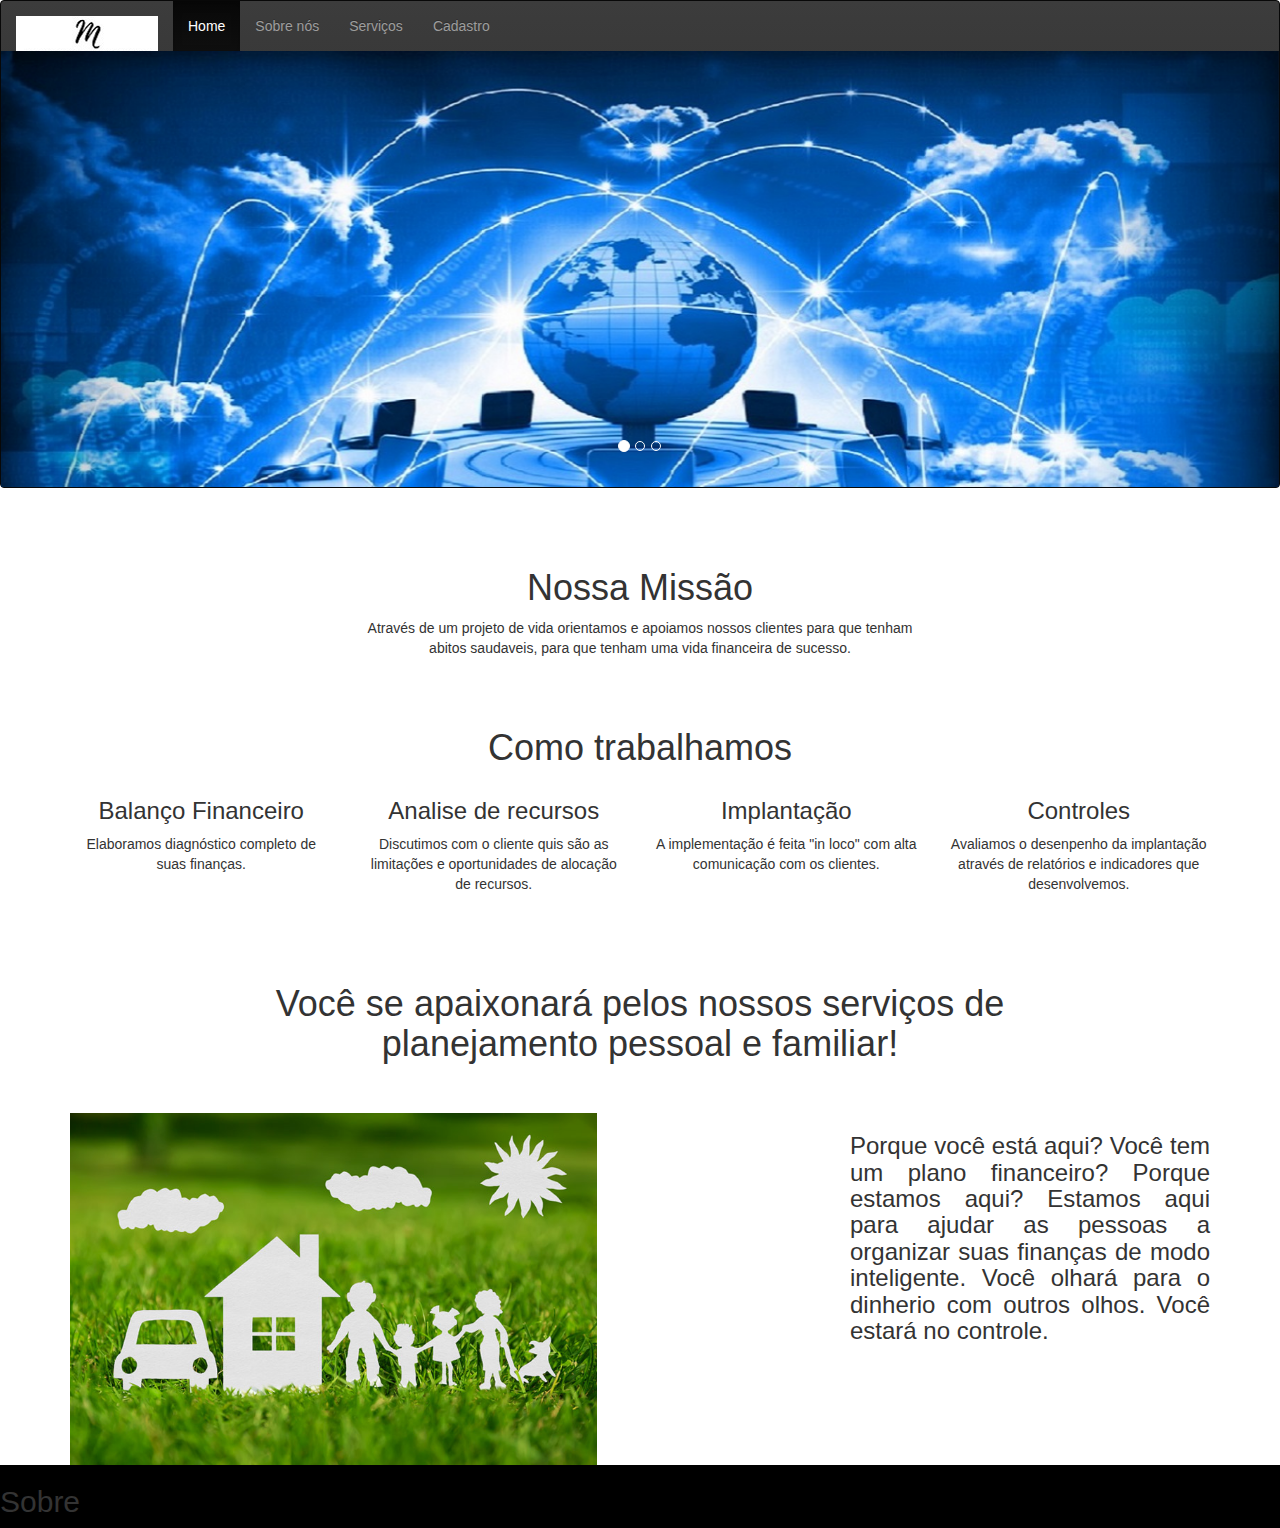
==== index.html @ ec8c568b "first commit" ====
<!DOCTYPE html>
<html lang="pt-br">

<head>
    <meta charset="UTF-8">
    <meta name="viewport" content="width=device-width, initial-scale=1.0">
    <meta http-equiv="X-UA-Compatible" content="ie=edge">
    <title>Document</title>
    <link rel="stylesheet" href="./css/bootstrap.min.css">
    <link rel="stylesheet" href="./css/bootstrap-theme.min.css">
    <link rel="stylesheet" href="./css/imagens.css">
    <link rel="stylesheet" href="./css/footer.css">

</head>

<body>
    <nav class="navbar navbar-inverse">
        <div class="container-fluid">
            <!-- Brand and toggle get grouped for better mobile display -->
            <div class="navbar-header">
                <button type="button" class="navbar-toggle collapsed" data-toggle="collapse"
                    data-target="#bs-example-navbar-collapse-1" aria-expanded="false">
                    <span class="sr-only">Toggle navigation</span>
                    <span class="icon-bar"></span>
                </button>
                <a class="navbar-brand" href="./index.html"><img src="./imagens/logotipo3.jpg" alt="logo" class="img-responsive" alt="Responsive image"></a>
            </div>
            <!-- Collect the nav links, forms, and other content for toggling -->
            <div class="collapse navbar-collapse" id="bs-example-navbar-collapse-1">
                <ul class="nav navbar-nav">
                    <li class="active"><a href="./index.html">Home</a></li>
                    <li class=""><a href="./sobre.html">Sobre nós</a></li>
                    <li><a href="./servico.html">Serviços</a></li>
                    <li><a href="./cadastro.html">Cadastro</a></li>
                </ul>
            </div><!-- /.navbar-collapse -->
        </div><!-- /.container-fluid -->
        <header class="cabecalho">
            <!-- Cabeçalho -->
            <div id="carousel-example-generic" class="carousel slide" data-ride="carousel">
                <!-- Indicators -->
                <ol class="carousel-indicators">
                    <li data-target="#carousel-example-generic" data-slide-to="0" class="active"></li>
                    <li data-target="#carousel-example-generic" data-slide-to="1"></li>
                    <li data-target="#carousel-example-generic" data-slide-to="2"></li>
                </ol>

                <!-- Wrapper for slides -->
                <div class="carousel-inner" role="listbox">
                    <div class="item active">
                        <img src="./imagens/nuvem2.jpg" class="img-responsive" alt="Responsive image">
                        <div class="carousel-caption">
                            
                        </div>
                    </div>
                    <div class="item">
                        <img src="./imagens/nuvem.jpg" class="img-responsive" alt="Responsive image">
                        <div class="carousel-caption">
                           
                        </div>
                    </div>
                
                </div>

                <!-- Controls -->
                <a class="left carousel-control" href="#carousel-example-generic" role="button" data-slide="prev">
                    <span class="glyphicon glyphicon-chevron-left" aria-hidden="true"></span>
                    <span class="sr-only">Previous</span>
                </a>
                <a class="right carousel-control" href="#carousel-example-generic" role="button" data-slide="next">
                    <span class="glyphicon glyphicon-chevron-right" aria-hidden="true"></span>
                    <span class="sr-only">Next</span>
                </a>
            </div>
            <!-- <div class="row">
                <div class="col-md-12"><img src="./imagens/nuvem2.jpg" class="img-responsive" alt="Responsive image">
                </div>
            </div> -->
        </header>
    </nav>
    <br>
    <br>
    <div class="container">
        <div class="row">
            <div class="col-md-3"></div>
            <div class="col-md-6">
                <div class="row">
                    <div class="col-md-3"></div>
                    <div class="col-md-6">
                        <h1 class="text-center">Nossa Missão</h1>
                    </div>
                    <div class="col-md-3"></div>
                </div>
                <p class="text-center">Através de um projeto de vida orientamos e apoiamos nossos clientes para que
                    tenham abitos
                    saudaveis, para que tenham uma vida financeira de sucesso.
                </p>
            </div>
            <div class="col-md-3"></div>
        </div>
        <br>
        <br>
        <div class="row">
            <div class="col-md-4"></div>
            <div class="col-md-4">
                <h1 class="text-center">Como trabalhamos</h1>
            </div>
            <div class="col-md-4"></div>
        </div>
        <div class="row">
            <div class="col-md-3">
                <h3 class="text-center">Balanço Financeiro</h3>
                <p class="text-center">Elaboramos diagnóstico completo de suas finanças.</p>
            </div>
            <div class="col-md-3">
                <h3 class="text-center">Analise de recursos</h3>
                <p class="text-center">Discutimos com o cliente quis são as limitações e oportunidades de alocação de
                    recursos.</p>
            </div>
            <div class="col-md-3">
                <h3 class="text-center">Implantação</h3>
                <p class="text-center">A implementação é feita "in loco" com alta comunicação com os clientes.</p>
            </div>
            <div class="col-md-3">
                <h3 class="text-center">Controles</h3>
                <p class="text-center">Avaliamos o desenpenho da implantação através de relatórios e indicadores que
                    desenvolvemos.</p>
            </div>
        </div>
        <br>
        <br>
        <br>
        <div class="row">
            <div class="col-md-2"></div>
            <div class="col-md-8">
                <h1 class="text-center">Você se apaixonará pelos nossos serviços de planejamento pessoal e familiar!
                </h1>
            </div>
            <div class="col-md-2"></div>
        </div>
        <br>
        <br>
        <div class="row">
            <div class="col-md-6"><img src="./imagens/planejamento.jpg" alt="" class="planejamento"></div>
            <div class="col-md-2"></div>
            <div class="col-md-4">
                <h3>
                    <p class="text-justify">Porque você está aqui? Você tem um plano financeiro? Porque estamos aqui?
                        Estamos aqui para ajudar as pessoas a organizar suas finanças de modo inteligente. Você olhará
                        para
                        o dinherio com outros olhos. Você estará no controle.
                    </p>
                </h3>
            </div>
        </div>
    </div>
    <footer class="rodape">
        <div class="row">
            <div class="col-md-4">
                <h2>Sobre</h2>
            </div>
            <div class="col-md-4">
                <h1 class=""></h1>
            </div>
            <div class="col-md-4"></div>
        </div>
    </footer>
    <!-- jQuery (necessary for Bootstrap's JavaScript plugins) -->
    <script src="https://code.jquery.com/jquery-1.12.4.min.js"
        integrity="sha384-nvAa0+6Qg9clwYCGGPpDQLVpLNn0fRaROjHqs13t4Ggj3Ez50XnGQqc/r8MhnRDZ"
        crossorigin="anonymous"></script>
    <script src="./js/bootstrap.min.js"></script>
</body>

</html>
---- css/imagens.css ----
.cabecalho{
    width: absolute;
}

/* .container{
    margin-left: 30%;
    margin-right: 30%;
} */
 .planejamento{
     width: 95%;
 }
---- css/footer.css ----
.rodape{
    background-color: black;
}

.rodape h2{

}
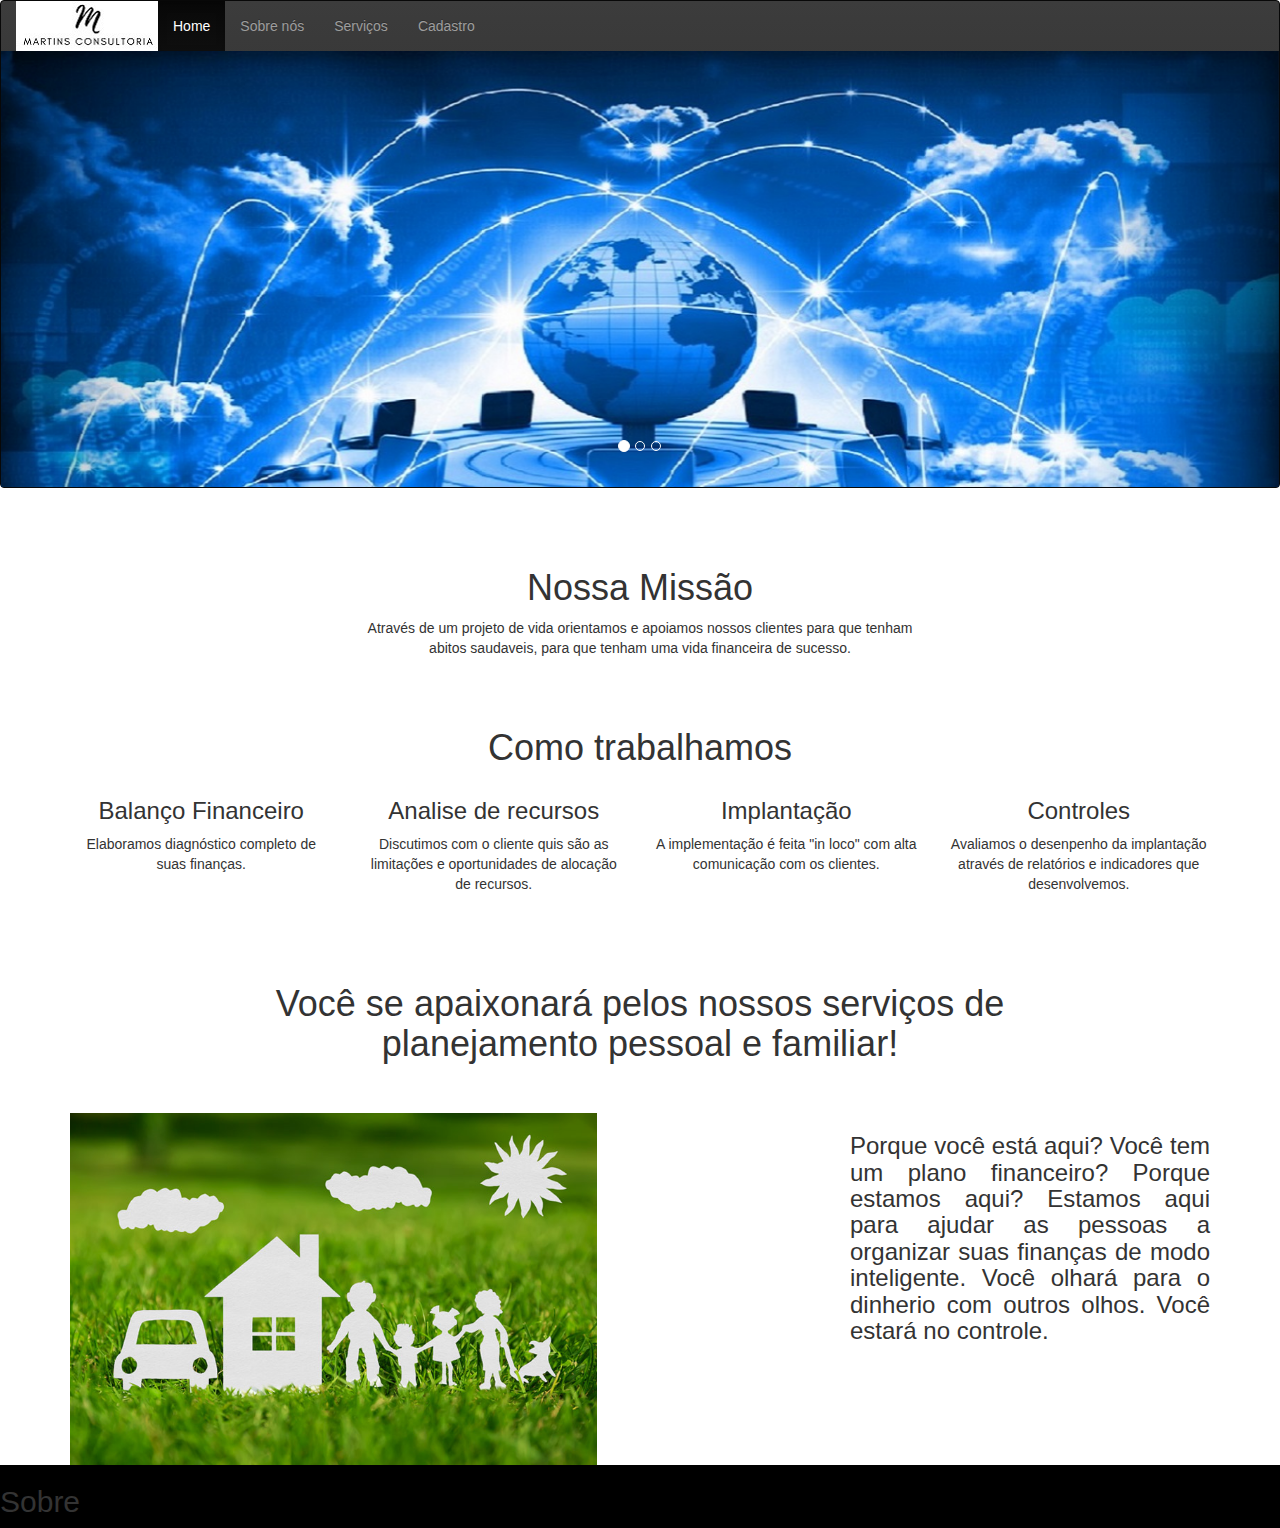
==== commit 46edbacf: "atualizando o logo" ====
--- a/index.html
+++ b/index.html
@@ -23,7 +23,7 @@
                     <span class="sr-only">Toggle navigation</span>
                     <span class="icon-bar"></span>
                 </button>
-                <a class="navbar-brand" href="./index.html"><img src="./imagens/logotipo3.jpg" alt="logo" class="img-responsive" alt="Responsive image"></a>
+                <a href="./index.html"><img src="./imagens/logotipo3.jpg" alt="logo" class="img-responsive" alt="Responsive image"></a>
             </div>
             <!-- Collect the nav links, forms, and other content for toggling -->
             <div class="collapse navbar-collapse" id="bs-example-navbar-collapse-1">
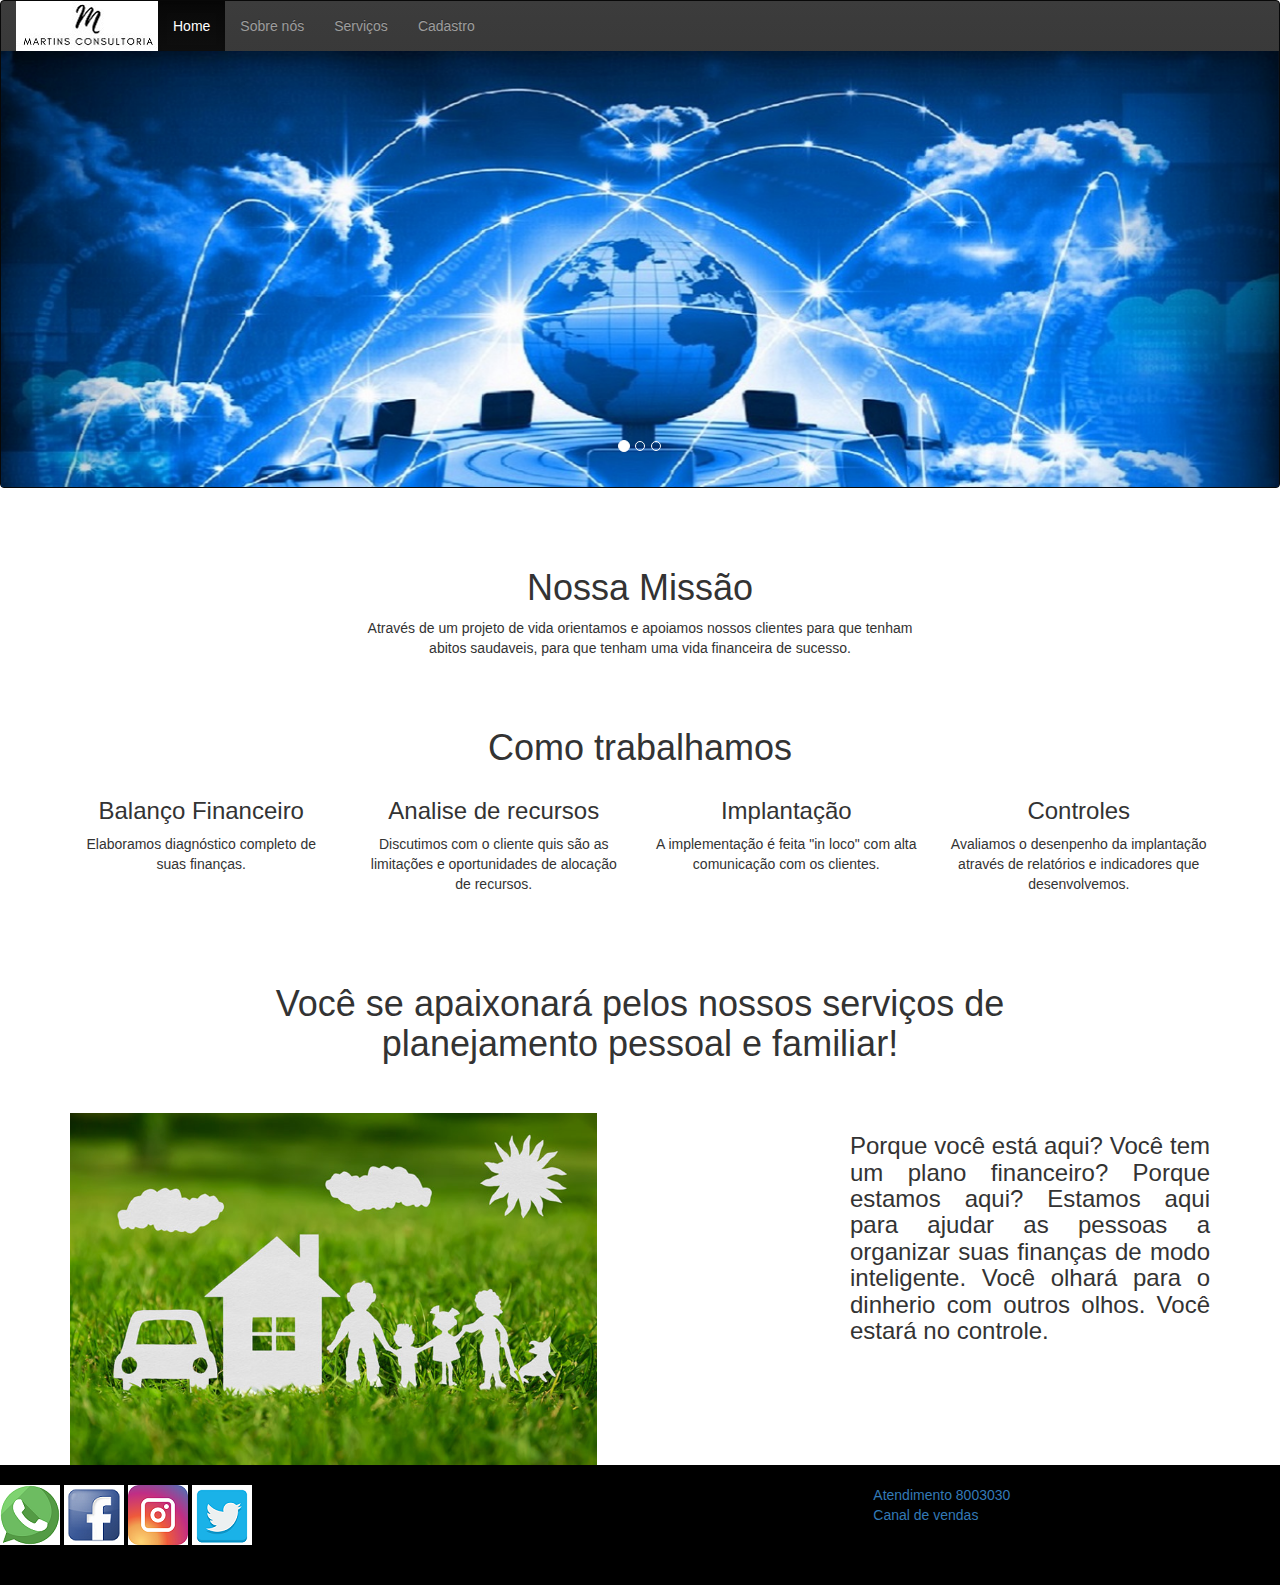
==== commit 05ceabda: "atualizando paginas" ====
--- a/index.html
+++ b/index.html
@@ -154,17 +154,29 @@
             </div>
         </div>
     </div>
-    <footer class="rodape">
-        <div class="row">
-            <div class="col-md-4">
-                <h2>Sobre</h2>
-            </div>
-            <div class="col-md-4">
-                <h1 class=""></h1>
-            </div>
-            <div class="col-md-4"></div>
-        </div>
-    </footer>
+            <footer>
+                    <br>
+                <div class="row">
+                    <div class="col-xs-6 col-md-4">
+                      <a href=""><img src="./imagens/img/icons/Whatsapp.png" alt=""></a>
+                      <a href=""><img src="./imagens/img/icons/facebook.png" alt=""></a>
+                      <a href=""><img src="./imagens/img/icons/instagram1.png" alt=""></a>
+                      <a href=""><img src="./imagens/img/icons/twitter.png" alt=""></a>
+                    </div>
+                    <div class="col-xs-6 col-md-4">
+              
+                    </div>
+                    <div class="col-xs-6 col-md-4">
+              
+                      <a href="">Atendimento 8003030</a><br>
+                      <a href="">Canal de vendas</a>
+              
+                    </div>
+                  </div>
+                 
+                <br>
+                <br>
+            </footer>
     <!-- jQuery (necessary for Bootstrap's JavaScript plugins) -->
     <script src="https://code.jquery.com/jquery-1.12.4.min.js"
         integrity="sha384-nvAa0+6Qg9clwYCGGPpDQLVpLNn0fRaROjHqs13t4Ggj3Ez50XnGQqc/r8MhnRDZ"
--- a/css/footer.css
+++ b/css/footer.css
@@ -1,7 +1,3 @@
-.rodape{
+footer{
     background-color: black;
-}
-
-.rodape h2{
-
 }